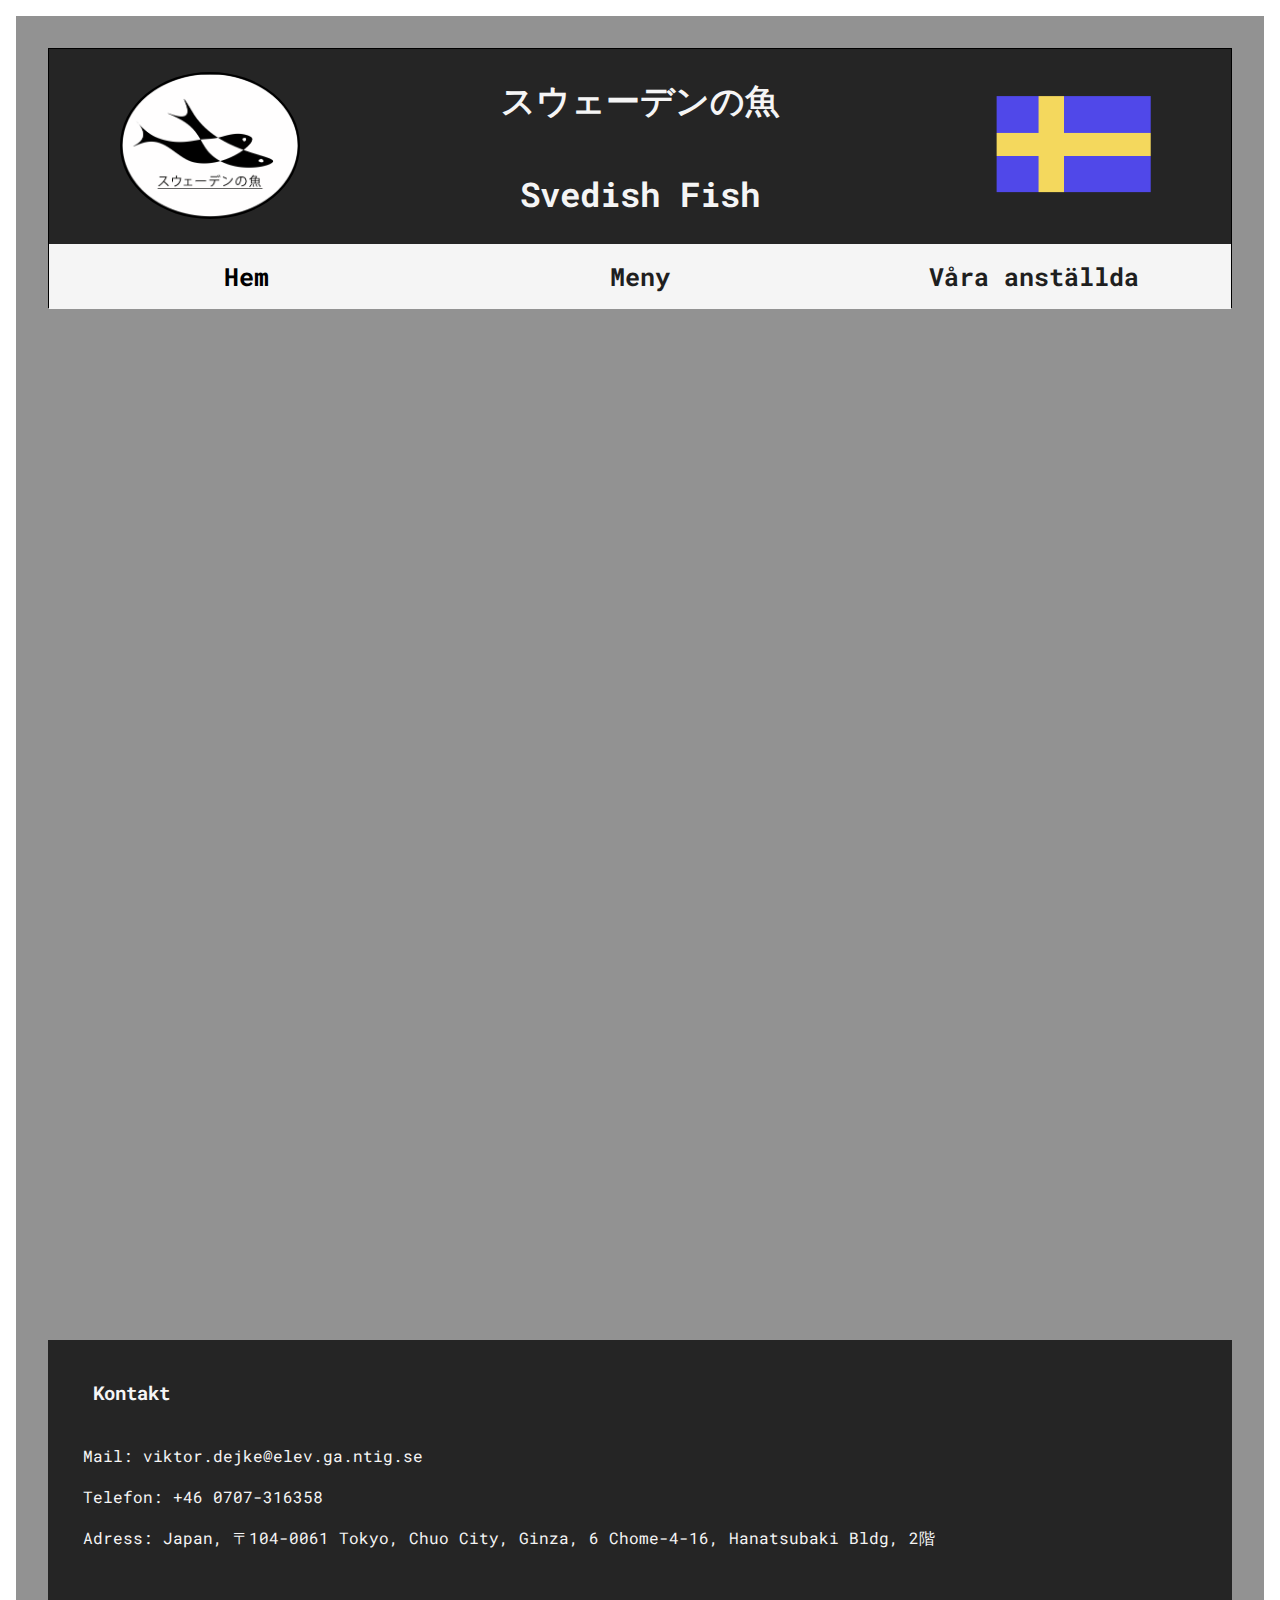
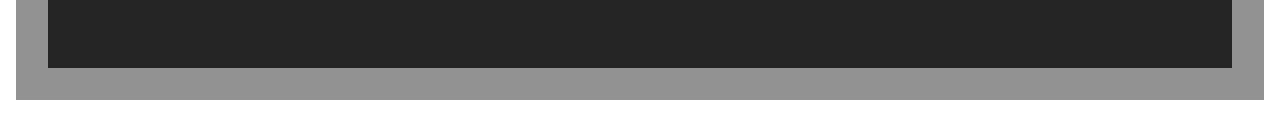
==== sida2.html @ 406e684b "v.49 hemma 2" ====
<!DOCTYPE html>
<html lang="sv">

<head>
  <meta charset="UTF-8">
  <meta http-equiv="X-UA-Compatible" content="IE=edge">
  <meta name="viewport" content="width=device-width, initial-scale=1.0">
  <link rel="stylesheet" href="./css/style.css">

  <link rel="preconnect" href="https://fonts.googleapis.com">
  <link rel="preconnect" href="https://fonts.gstatic.com" crossorigin>
  <link href="https://fonts.googleapis.com/css2?family=Inconsolata:wght@200&family=Roboto+Mono:wght@200&display=swap"
    rel="stylesheet">
  <link rel="icon" href="./img/logotype.png">
  <title>Svedish Fish - Meny</title>
</head>

<body>
  <div id="container2">
    <div id="hdnv">
      <header id="header">
        <img id="logotype" src="./img/logotype.png" alt="Logotyp">
        <div id="text">
          <h1>スウェーデンの魚</h1>
          <h1>Svedish Fish</h1>
        </div>
        <img id="flag" src="./img/flagga.png" alt="Sveriges Flagga">
      </header>
      <nav id="nav">
        <a href="./index.html" id="hem">Hem</a>
        <a href="./sida2.html" id="meny">Meny</a>
        <a href="./sida3.html" id="omoss">Våra anställda</a>
      </nav>
    </div>
    <main id="main1">
      
    </main>
    <footer id="footer">
      <h3 id="kontakt">Kontakt</h3>
      <ul id="listan2">
        <li class="li">Mail: viktor.dejke@elev.ga.ntig.se</li>
        <li class="li">Telefon: +46 0707-316358</li>
        <li class="li">Adress: Japan, 〒104-0061 Tokyo, Chuo City, Ginza, 6 Chome-4-16, Hanatsubaki Bldg, 2階</li>
      </ul>
    </footer>


  </div>
</body>

</html>
---- css/style.css ----
body{
  background-image:url(https://images.unsplash.com/photo-1611143669185-af224c5e3252?ixlib=rb-1.2.1&ixid=MnwxMjA3fDB8MHxwaG90by1wYWdlfHx8fGVufDB8fHx8&auto=format&fit=crop&w=1932&q=80);
  background-repeat: no-repeat;
  background-size: cover;
  background-position: center;
  background-attachment: fixed;
  margin: 0%;
  display: flex;
}

#container{
  margin: 1rem;
  display: grid;
  width: 100vw;
  height: 180vh;
  grid-template-areas: 
  'hdnv'
  'mn'
  'ft';
  grid-template-rows: 260px 3fr 1fr;
  row-gap: 1.5rem;
  background-color: rgba(51, 51, 51, 0.534);
  padding: 2rem;
}

#container2{
  margin: 1rem;
  display: grid;
  width: 100vw;
  height: 180vh;
  grid-template-areas: 
  'hdnv'
  'mn'
  'ft';
  grid-template-rows: 260px 3fr 1fr;
  row-gap: 1.5rem;
  background-color: rgba(51, 51, 51, 0.534);
  padding: 2rem;
}

#hdnv{
  padding: 0%;
  margin: 0%;
  display: grid;
  grid-template-areas: 
  'hd'
  'nv';
  grid-template-rows: 195px 65px;
  grid-template-columns: 1fr;
  border: rgb(0, 0, 0) 1px solid;
}

#header{
  grid-area: hd;
  background-color: rgb(37, 37, 37);
  margin: 0%;
  display: flex;
  align-items: center;
  justify-content: center;
  font-family: 'Roboto mono';
  font-size: 17px;
}

#nav{
  grid-area: nv;
  display: flex;
  padding: 0%;
  margin: 0%;
  font-size: 25px;
  font-family: 'Roboto mono';
  font-weight: bolder;
  border: none;
  height: 100%;
}

a{
  text-decoration: none;
  margin: 0%;
}

#hem{
  background-color: whitesmoke;
  flex: 1;
  margin: 0%;
  display: flex;
  justify-content: center;
  align-items: center;
  color: black;
}
#hem:hover{
  background-color: rgb(189, 189, 189);
  flex: 1;
  margin: 0%;
  display: flex;
  justify-content: center;
  align-items: center;
  color: rgb(31, 31, 31);
  border: black 1px solid;

}

#meny{
  background-color: whitesmoke;
  flex: 1;
  margin: 0%;
  display: flex;
  justify-content: center;
  align-items: center;
  color: rgb(31, 31, 31);
}

#meny:hover{
  background-color: rgb(189, 189, 189);
  flex: 1;
  margin: 0%;
  display: flex;
  justify-content: center;
  align-items: center;
  color: rgb(31, 31, 31);
  border: black 1px solid;
}

#omoss{ 
  background-color: whitesmoke;
  flex: 1;
  margin: 0%;
  display: flex;
  justify-content: center;
  align-items: center;
  color: rgb(31, 31, 31);
}
#omoss:hover{ 
  background-color: rgb(189, 189, 189);
  flex: 1;
  margin: 0%;
  display: flex;
  justify-content: center;
  align-items: center;
  color: rgb(31, 31, 31);
  border: black 1px solid;
}

#logotype{
  grid-area: log;
  width: 11rem;
  margin-bottom: 0%;
  position: absolute;
  top: 4.5rem;
  left: 7.5rem;
  border: black solid 2px;
  border-radius: 50%;
}

#flag{
  height: 12rem;
  position: absolute;
  top: 3rem;
  right: 4.5rem;
}

#text{
  display: flex;
  flex-flow: column;
  align-items: center;
  color: whitesmoke;
}

#main1{
  grid-area: mn;
  padding: 1.5rem;
  display: grid;
  grid-template-areas: 
  'sec1'
  'sec2';
  grid-template-rows: 2fr 3fr;
  row-gap: 2rem;
}

#sec1{
  grid-area: sec1;
  margin: 0%;
  display: grid;
  grid-template-areas: 'oppen boka';
  grid-template-columns: 1fr 4fr;
  column-gap: 1rem;
}

#oppen{
  grid-area: oppen;
  margin: 0%;
  background-color: rgb(31, 31, 31);
  display: flex;
  align-items: center;
  flex-flow: column;
  padding: 0%;
  font-family: 'Roboto mono';
  color: whitesmoke;
}

#listan{
  margin: 0%;
  list-style: none;
  border: 1px whitesmoke solid;
  padding: 7px;
}

li{
  margin: 6px;
}

#opptext{
  margin-bottom: 6px;
  margin-top: 11px;
}

#boka{
  grid-area: boka;
  margin: 0%;
  background-color: rgb(31, 31, 31);
  color: whitesmoke;
  display: flex;
  justify-content: center;
  align-items: center;
  flex-flow: column;
}

#boktext{
  font-size: 25px;
  margin-top: 0px;
  margin-bottom: 2px;
  font-family: 'Roboto mono';
}

#knapp{
  height: 20%;
  width: 10%;
  border: whitesmoke 1px solid;
  border-radius: 2px;
  background-color: rgb(243, 73, 73);
  color: whitesmoke;
  display: flex;
  justify-content: center;
  align-items: center;
  font-size: 1rem;
  font-family: 'Roboto mono';
  font-weight: bolder;
  margin-top: 18px;
}

#knapp:hover{
  background-color: rgb(184, 55, 55);
}

#sec2{
  grid-area: sec2;
  margin: 0%;
  display: grid;
  grid-template-areas: 'info map';
  column-gap: 1rem;
  grid-template-columns: 6fr 5fr;
}

#info{
  grid-area: info;
  background-color: rgb(31, 31, 31);
  display: flex;
  align-items: center;
  flex-flow: column;
  color: whitesmoke;
  font-family: 'Roboto mono';
  flex-wrap: wrap;
  padding: 75px;
  padding-top: 40px;
}

#inftxt{
  border: whitesmoke 1px solid;
  padding: 18px;
  display: flex;
  align-items: center;
  flex-flow: column;
}

#headting{
  font-weight: bolder;
  margin-top: 0%;
}

#anstallda{
  color: whitesmoke;
  font-weight: 900;
  text-decoration: underline;
  margin-top: 4px;
}

#map{
  grid-area: map;
  background-color: rgb(31, 31, 31);
  display: flex;
  justify-content: center;
  align-items: center;
  padding: 10px;
}

#footer{
  grid-area: ft;
  background-color: rgb(37, 37, 37);
  color: whitesmoke;
  font-family: 'Roboto mono';
  padding: 15px;
}

#kontakt{
  margin-left: 30px;
  margin-bottom: 40px;
  margin-top: 25px;
}

#listan2{
  list-style: none;
  padding: 0%;
}

.li{
  margin: 20px;
}
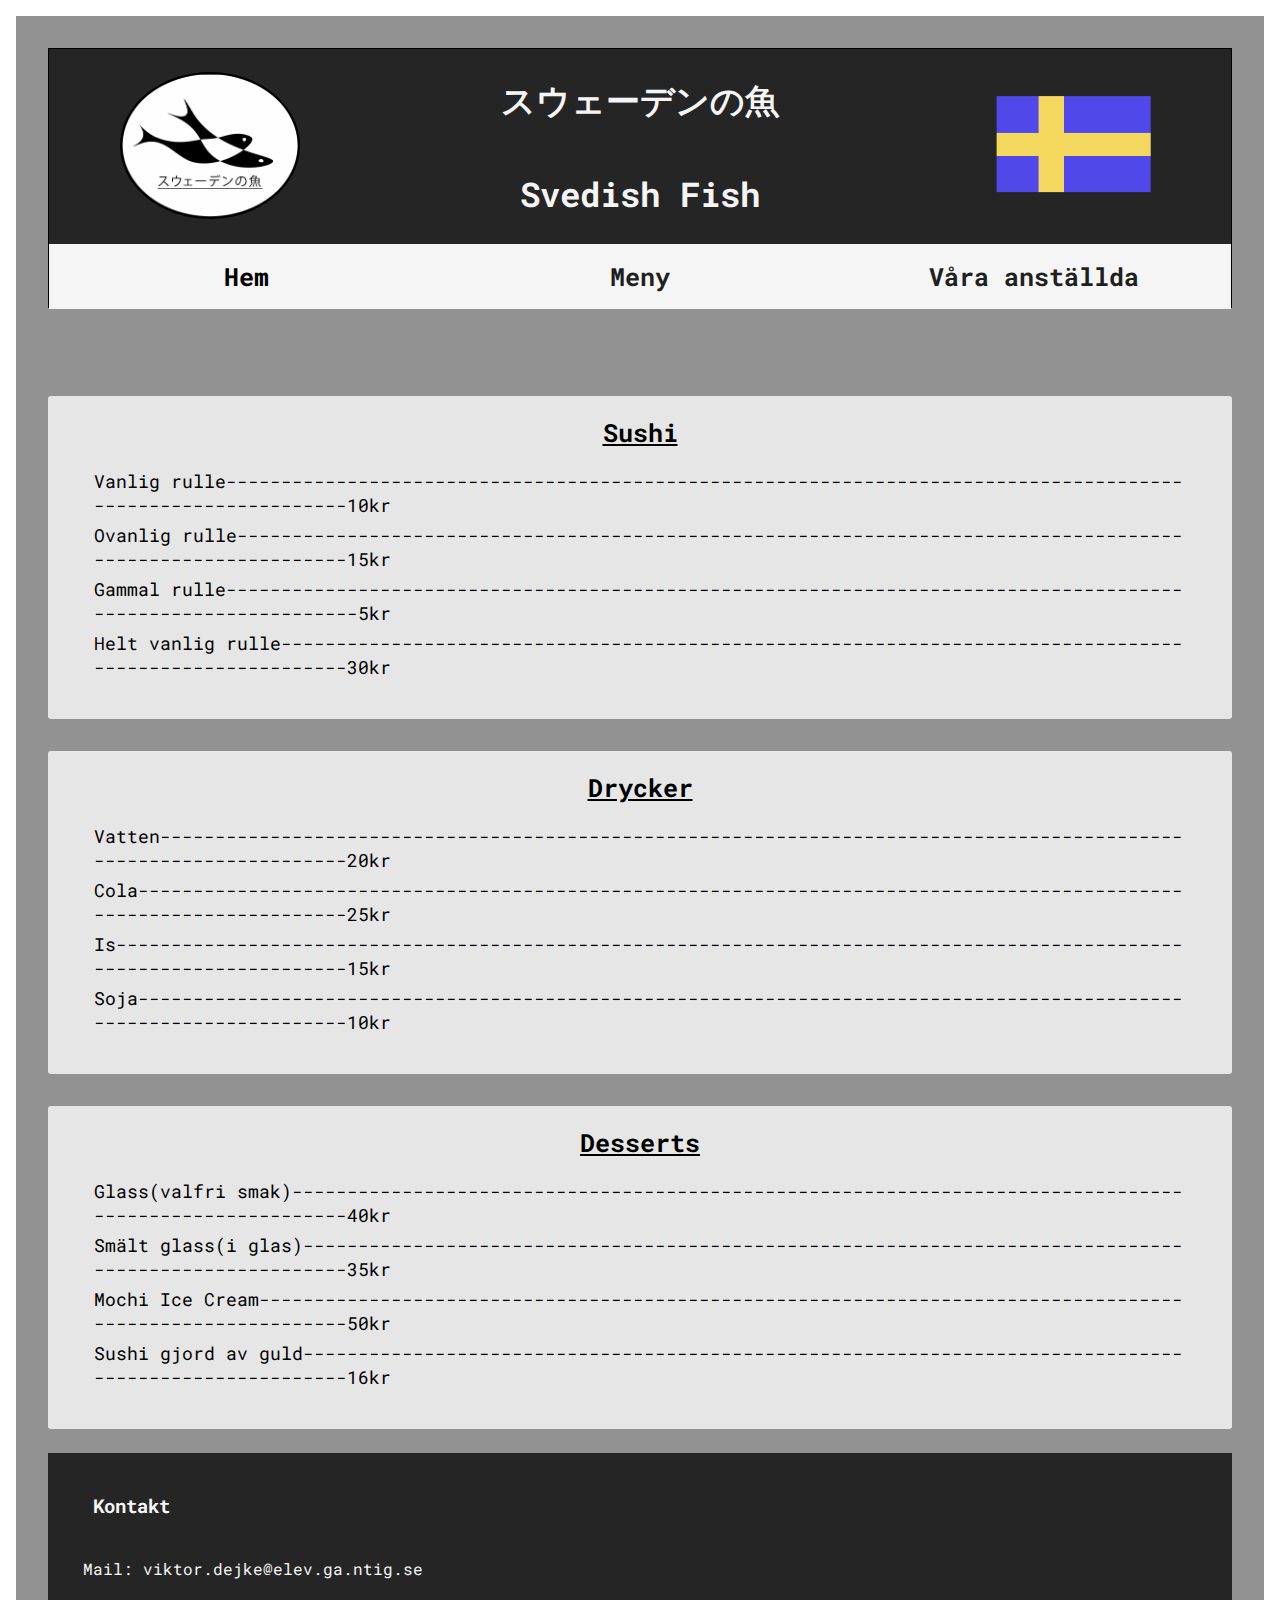
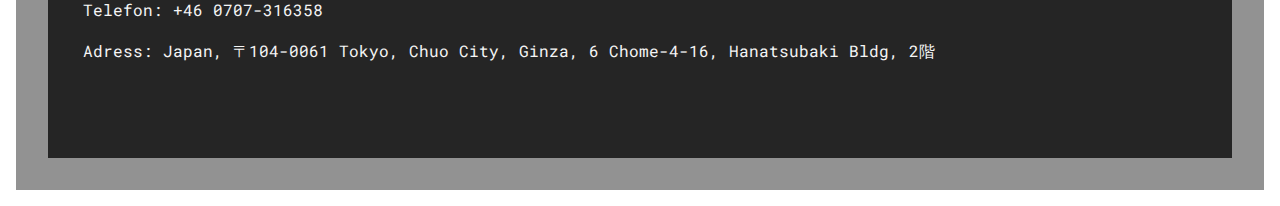
==== commit e31cea51: "v.50 Lektionen" ====
--- a/sida2.html
+++ b/sida2.html
@@ -17,8 +17,8 @@
 
 <body>
   <div id="container2">
-    <div id="hdnv">
-      <header id="header">
+    <div class="hdnv">
+      <header class="header">
         <img id="logotype" src="./img/logotype.png" alt="Logotyp">
         <div id="text">
           <h1>スウェーデンの魚</h1>
@@ -26,14 +26,68 @@
         </div>
         <img id="flag" src="./img/flagga.png" alt="Sveriges Flagga">
       </header>
-      <nav id="nav">
+      <nav class="nav">
         <a href="./index.html" id="hem">Hem</a>
         <a href="./sida2.html" id="meny">Meny</a>
         <a href="./sida3.html" id="omoss">Våra anställda</a>
       </nav>
     </div>
-    <main id="main1">
-      
+    <main id="main2">
+
+      <section id="food">
+        <h3 class="h3meny">Sushi</h3>
+        <ul class="ulmeny">
+          <li>Vanlig
+            rulle--------------------------------------------------------------------------------------------------------------10kr
+          </li>
+          <li>Ovanlig
+            rulle-------------------------------------------------------------------------------------------------------------15kr
+          </li>
+          <li>Gammal
+            rulle---------------------------------------------------------------------------------------------------------------5kr
+          </li>
+          <li>Helt vanlig
+            rulle---------------------------------------------------------------------------------------------------------30kr
+          </li>
+        </ul>
+      </section>
+
+      <section id="drinks">
+        <h3 class="h3meny">Drycker</h3>
+        <ul class="ulmeny">
+          <li>
+            Vatten--------------------------------------------------------------------------------------------------------------------20kr
+          </li>
+          <li>
+            Cola----------------------------------------------------------------------------------------------------------------------25kr
+          </li>
+          <li>
+            Is------------------------------------------------------------------------------------------------------------------------15kr
+          </li>
+          <li>
+            Soja----------------------------------------------------------------------------------------------------------------------10kr
+          </li>
+        </ul>
+      </section>
+
+      <section id="desserts">
+        <h3 class="h3meny">Desserts</h3>
+        <ul class="ulmeny">
+          <li>Glass(valfri
+            smak)--------------------------------------------------------------------------------------------------------40kr
+          </li>
+          <li>Smält glass(i
+            glas)-------------------------------------------------------------------------------------------------------35kr
+          </li>
+          <li>Mochi Ice
+            Cream-----------------------------------------------------------------------------------------------------------50kr
+          </li>
+          <li>Sushi gjord av
+            guld-------------------------------------------------------------------------------------------------------16kr
+          </li>
+        </ul>
+      </section>
+
     </main>
     <footer id="footer">
       <h3 id="kontakt">Kontakt</h3>
--- a/css/style.css
+++ b/css/style.css
@@ -27,7 +27,7 @@
   margin: 1rem;
   display: grid;
   width: 100vw;
-  height: 180vh;
+  height: 190vh;
   grid-template-areas: 
   'hdnv'
   'mn'
@@ -38,7 +38,22 @@
   padding: 2rem;
 }
 
-#hdnv{
+#container3{
+  margin: 1rem;
+  display: grid;
+  width: 100vw;
+  height: 180vh;
+  grid-template-areas: 
+  'hdnv'
+  'mn'
+  'ft';
+  grid-template-rows: 260px 3fr 1fr;
+  row-gap: 1.5rem;
+  background-color: rgba(51, 51, 51, 0.534);
+  padding: 2rem;
+}
+
+.hdnv{
   padding: 0%;
   margin: 0%;
   display: grid;
@@ -50,7 +65,7 @@
   border: rgb(0, 0, 0) 1px solid;
 }
 
-#header{
+.header{
   grid-area: hd;
   background-color: rgb(37, 37, 37);
   margin: 0%;
@@ -61,7 +76,7 @@
   font-size: 17px;
 }
 
-#nav{
+.nav{
   grid-area: nv;
   display: flex;
   padding: 0%;
@@ -176,6 +191,60 @@
   row-gap: 2rem;
 }
 
+#main2{
+  grid-area: mn;
+  display: flex;
+  flex-flow: column;
+  grid-template-areas: 
+  'sec1'
+  'sec2'
+  'sec3';
+  row-gap: 2rem;
+}
+
+.h3meny{
+  text-align: center;
+  margin: 0%;
+  font-size: 25px;
+  font-family: 'Roboto mono';
+  text-decoration: underline;
+}
+
+#food{
+  grid-area: sec1;
+  margin-top: 4rem;
+  background-color: rgb(230, 230, 230);
+  padding: 20px;
+  border-radius: 3px;
+}
+
+#drinks{
+  grid-area: sec2;
+  background-color: rgb(230, 230, 230);
+  padding: 20px;
+  border-radius: 3px;
+}
+
+#desserts{
+  grid-area: sec3;
+  background-color: rgb(230, 230, 230);
+  padding: 20px;
+  border-radius: 3px;
+}
+
+#main3{
+  grid-area: mn;
+  display: flex;
+  flex-flow: column;
+  grid-template-areas: 
+  'sec1'
+  'sec2'
+  'sec3';
+  grid-template-rows: 1fr 1fr 1fr;
+  grid-template-columns: 100%;
+  row-gap: 1rem;
+}
+
 #sec1{
   grid-area: sec1;
   margin: 0%;
@@ -293,6 +362,10 @@
   margin-top: 4px;
 }
 
+#anstallda:hover{
+  color: rgb(199, 199, 199);
+}
+
 #map{
   grid-area: map;
   background-color: rgb(31, 31, 31);
@@ -323,4 +396,64 @@
 
 .li{
   margin: 20px;
+}
+
+.ulmeny{
+  font-size: large;
+  font-family: 'Roboto mono';
+  list-style: none;
+  padding: 0;
+  margin: 20px;
+}
+
+.staffstuf{
+  width: 20rem;
+}
+
+#chef{
+  grid-area: sec1;
+  background-color: tomato;
+  grid-template-areas: 'im1 p1';
+  grid-template-columns: 1fr 2fr;
+  width: 100%;
+}
+
+#staff{
+  grid-area: sec2;
+  background-color: turquoise;
+  grid-template-areas: 'p2 im2';
+  grid-template-columns: 2fr 1fr;
+  width: 100%;
+}
+
+#owner{
+  grid-area: sec3;
+  background-color: yellow;
+  grid-template-areas: 'im3 p3';
+  grid-template-columns: 1fr 2fr;
+  width: 100%;
+}
+
+#bi1{
+  grid-area: im1;
+}
+
+#bi2{
+  grid-area: im2;
+}
+
+#bi3{
+  grid-area: im3;
+}
+
+#p1{
+  grid-area: p1;
+}
+
+#p2{
+  grid-area: p2;
+}
+
+#p3{
+  grid-area: p3;
 }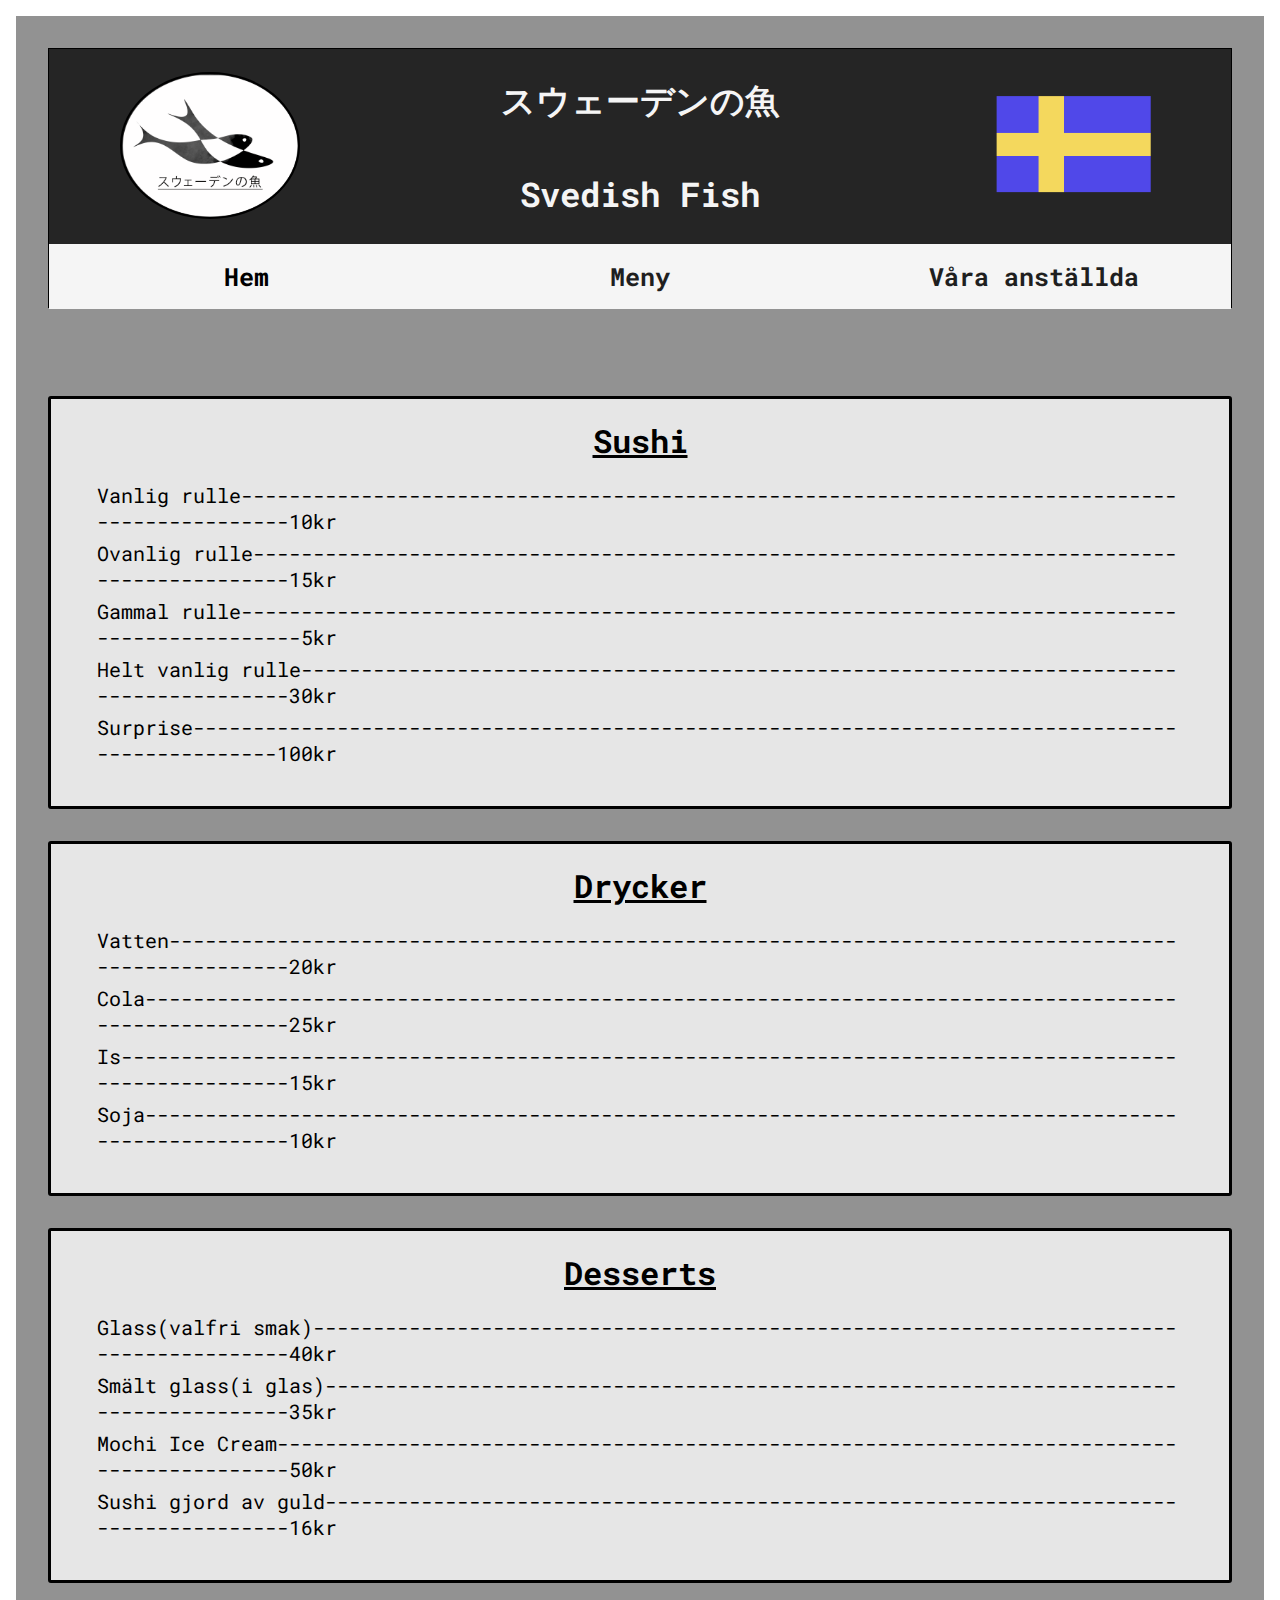
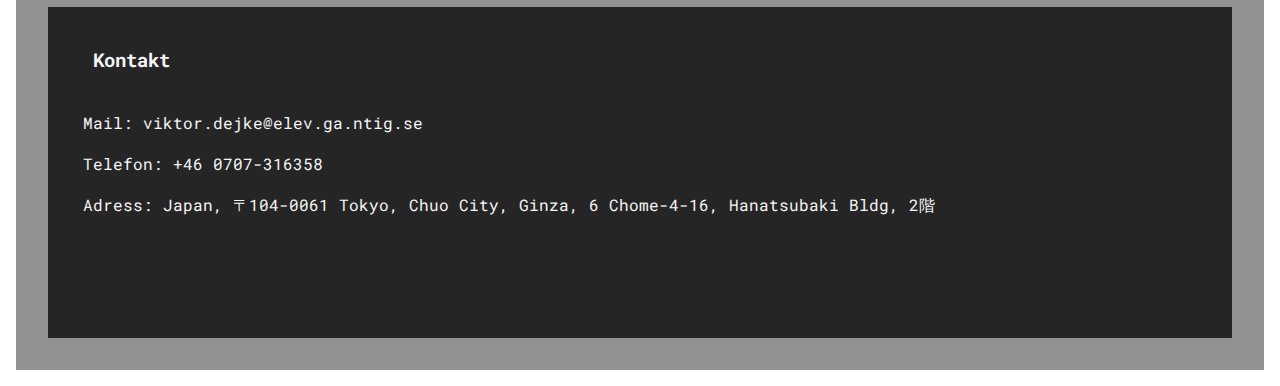
==== commit f7f4d52d: "Mission Complete" ====
--- a/sida2.html
+++ b/sida2.html
@@ -38,16 +38,19 @@
         <h3 class="h3meny">Sushi</h3>
         <ul class="ulmeny">
           <li>Vanlig
-            rulle--------------------------------------------------------------------------------------------------------------10kr
+            rulle----------------------------------------------------------------------------------------------10kr
           </li>
           <li>Ovanlig
-            rulle-------------------------------------------------------------------------------------------------------------15kr
+            rulle---------------------------------------------------------------------------------------------15kr
           </li>
           <li>Gammal
-            rulle---------------------------------------------------------------------------------------------------------------5kr
+            rulle-----------------------------------------------------------------------------------------------5kr
           </li>
           <li>Helt vanlig
-            rulle---------------------------------------------------------------------------------------------------------30kr
+            rulle-----------------------------------------------------------------------------------------30kr
+          </li>
+          <li>
+            Surprise-------------------------------------------------------------------------------------------------100kr
           </li>
         </ul>
       </section>
@@ -56,16 +59,16 @@
         <h3 class="h3meny">Drycker</h3>
         <ul class="ulmeny">
           <li>
-            Vatten--------------------------------------------------------------------------------------------------------------------20kr
+            Vatten----------------------------------------------------------------------------------------------------20kr
           </li>
           <li>
-            Cola----------------------------------------------------------------------------------------------------------------------25kr
+            Cola------------------------------------------------------------------------------------------------------25kr
           </li>
           <li>
-            Is------------------------------------------------------------------------------------------------------------------------15kr
+            Is--------------------------------------------------------------------------------------------------------15kr
           </li>
           <li>
-            Soja----------------------------------------------------------------------------------------------------------------------10kr
+            Soja------------------------------------------------------------------------------------------------------10kr
           </li>
         </ul>
       </section>
@@ -74,16 +77,16 @@
         <h3 class="h3meny">Desserts</h3>
         <ul class="ulmeny">
           <li>Glass(valfri
-            smak)--------------------------------------------------------------------------------------------------------40kr
+            smak)----------------------------------------------------------------------------------------40kr
           </li>
           <li>Smält glass(i
-            glas)-------------------------------------------------------------------------------------------------------35kr
+            glas)---------------------------------------------------------------------------------------35kr
           </li>
           <li>Mochi Ice
-            Cream-----------------------------------------------------------------------------------------------------------50kr
+            Cream-------------------------------------------------------------------------------------------50kr
           </li>
           <li>Sushi gjord av
-            guld-------------------------------------------------------------------------------------------------------16kr
+            guld---------------------------------------------------------------------------------------16kr
           </li>
         </ul>
       </section>
--- a/css/style.css
+++ b/css/style.css
@@ -12,7 +12,7 @@
   margin: 1rem;
   display: grid;
   width: 100vw;
-  height: 180vh;
+  height: 190vh;
   grid-template-areas: 
   'hdnv'
   'mn'
@@ -27,7 +27,7 @@
   margin: 1rem;
   display: grid;
   width: 100vw;
-  height: 190vh;
+  height: 210vh;
   grid-template-areas: 
   'hdnv'
   'mn'
@@ -42,7 +42,7 @@
   margin: 1rem;
   display: grid;
   width: 100vw;
-  height: 180vh;
+  height: 260vh;
   grid-template-areas: 
   'hdnv'
   'mn'
@@ -194,6 +194,7 @@
 #main2{
   grid-area: mn;
   display: flex;
+  display: grid;
   flex-flow: column;
   grid-template-areas: 
   'sec1'
@@ -205,7 +206,7 @@
 .h3meny{
   text-align: center;
   margin: 0%;
-  font-size: 25px;
+  font-size: 32px;
   font-family: 'Roboto mono';
   text-decoration: underline;
 }
@@ -216,6 +217,7 @@
   background-color: rgb(230, 230, 230);
   padding: 20px;
   border-radius: 3px;
+  border: black 3px solid;
 }
 
 #drinks{
@@ -223,6 +225,7 @@
   background-color: rgb(230, 230, 230);
   padding: 20px;
   border-radius: 3px;
+  border: black 3px solid;
 }
 
 #desserts{
@@ -230,19 +233,18 @@
   background-color: rgb(230, 230, 230);
   padding: 20px;
   border-radius: 3px;
+  border: black 3px solid;
 }
 
 #main3{
   grid-area: mn;
-  display: flex;
-  flex-flow: column;
+  display: grid;
   grid-template-areas: 
   'sec1'
   'sec2'
   'sec3';
-  grid-template-rows: 1fr 1fr 1fr;
-  grid-template-columns: 100%;
-  row-gap: 1rem;
+  grid-template-rows: auto;
+  row-gap: 2rem;
 }
 
 #sec1{
@@ -293,7 +295,7 @@
   flex-flow: column;
 }
 
-#boktext{
+.boktext{
   font-size: 25px;
   margin-top: 0px;
   margin-bottom: 2px;
@@ -314,6 +316,8 @@
   font-family: 'Roboto mono';
   font-weight: bolder;
   margin-top: 18px;
+  padding-left: 7px;
+  padding-right: 7px;
 }
 
 #knapp:hover{
@@ -399,7 +403,7 @@
 }
 
 .ulmeny{
-  font-size: large;
+  font-size: 20px;
   font-family: 'Roboto mono';
   list-style: none;
   padding: 0;
@@ -412,26 +416,47 @@
 
 #chef{
   grid-area: sec1;
-  background-color: tomato;
-  grid-template-areas: 'im1 p1';
-  grid-template-columns: 1fr 2fr;
-  width: 100%;
+  background-color: rgb(37, 37, 37);
+  grid-template-areas: 
+  'im1 p1'
+  'ca1 p1';
+  display: grid;
+  grid-template-columns: 320px 1fr;
+  padding: 20px;
+  color: whitesmoke;
+  font-family: 'Roboto mono';
+  border: whitesmoke 1px solid;
+  border-radius: 3px;
 }
 
 #staff{
   grid-area: sec2;
-  background-color: turquoise;
-  grid-template-areas: 'p2 im2';
-  grid-template-columns: 2fr 1fr;
-  width: 100%;
+  background-color: rgb(37, 37, 37);
+  grid-template-areas: 
+  'p2 im2'
+  'p2 ca2';
+  display: grid;
+  grid-template-columns: 1fr 320px;
+  padding: 20px;
+  color: whitesmoke;
+  font-family: 'Roboto mono';
+  border: whitesmoke 1px solid;
+  border-radius: 3px;
 }
 
 #owner{
   grid-area: sec3;
-  background-color: yellow;
-  grid-template-areas: 'im3 p3';
-  grid-template-columns: 1fr 2fr;
-  width: 100%;
+  background-color: rgb(37, 37, 37);
+  display: grid;
+  grid-template-areas: 
+  'im3 p3'
+  'ca3 p3';
+  grid-template-columns: 320px 1fr;
+  padding: 20px;
+  color: whitesmoke;
+  font-family: 'Roboto mono';
+  border: whitesmoke 1px solid;
+  border-radius: 3px;
 }
 
 #bi1{
@@ -456,4 +481,37 @@
 
 #p3{
   grid-area: p3;
+}
+
+h4{
+  text-align: center;
+  margin: 10px;
+}
+
+#ca1{
+  grid-area: ca1;
+}
+
+#ca2{
+  grid-area: ca2;
+}
+
+#ca3{
+  grid-area: ca3;
+}
+
+.staffh3{
+  text-align: center;
+  font-size: 30px;
+}
+
+.stafftxt{
+  padding-left: 40px;
+  padding-right: 40px;
+  font-size: 20px;
+}
+
+#iframe{
+  height: 100%;
+  width: 100%;
 }